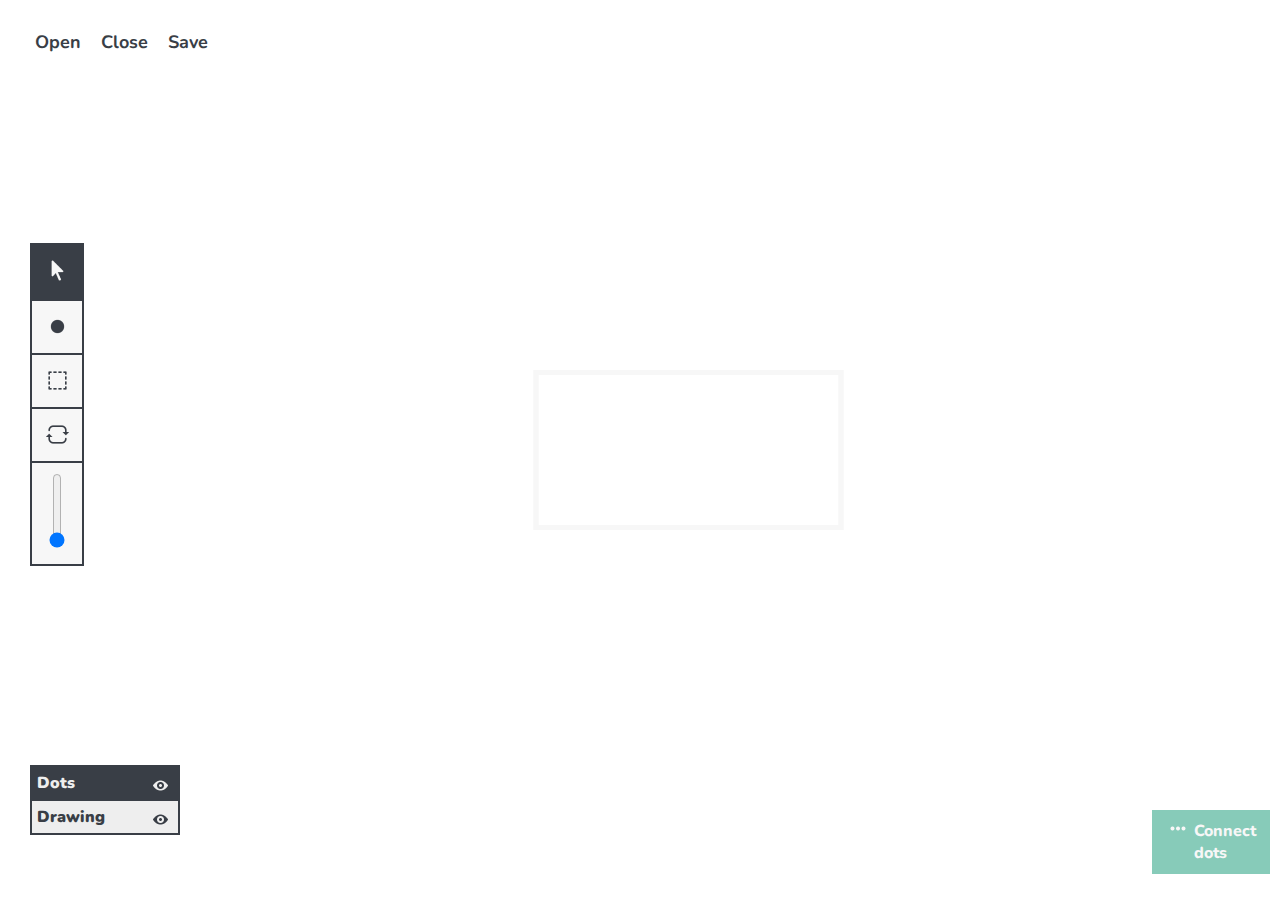
==== 5_Applicativo/index.html @ 453c913c "Inverti puntini" ====
<!DOCTYPE html>

<html>

<head>
	<title> ImageDots </title>

	<meta charset="UTF-8">
	<meta name="author" content="Alexandru Ciobanu">
	<meta name="viewport" content="width=device-width, initial-scale=1.0">

	<link rel="stylesheet" href="Style/style.css">
</head>

<body>
	<div id="app">
		<div id="navbar">
			<!-- <div class="navbar-item">File</div> -->
			<div class="navbar-item">
				<input type="file" style="width:0px;visibility: hidden;" name="file-selector" id="file-selector" accept=".jpg, .jpeg, .png">
				<label id="label-for-file-selector" for="file-selector">Open</label>
			</div>
			<div class="navbar-item"><a onclick="closeImage()">Close</a></div>
			<div class="navbar-item"><a onclick="saveCanvas()">Save</a></div>
		</div>

		<div id="toolbar">
			<!-- Dots layer -->
			<div id="free-mode-option" onclick="selectFreeMode()" style="background-color: #393E46; border-top: none;" class="toolbar-item dot-menu-element">
				<img src="Img/CursorLight.png" alt="">
			</div>
			<div id="add-mode-option" onclick="selectAddMode()" class="toolbar-item dot-menu-element">
				<img src="Img/DotDark.png" alt="">
			</div>
			<div id="select-all-dots-mode-option" onclick="selectAllDots()" class="toolbar-item dot-menu-element"  >
				<img src="Img/SelectDark.png" alt="">
			</div>
			<div id="change-dots-nums-mode-option" onclick="selectChangeDotsNums()" class="toolbar-item dot-menu-element" >
				<img src="Img/ChangeDark.png" alt="">
			</div>
			<div id="delete-option" style="display: none;" onclick="selectDeleteMode()" class="toolbar-item dot-menu-element">
				<img src="Img/Delete.png" alt="">
			</div>
			<div id="range-option" class="toolbar-item dot-menu-element">
				<input id="dotSizeRange" type="range" name="" oninput="getDotSize()" value="5" min="5" max="50" step="5" orient="vertical" >
			</div>
			
			<!-- <div id="add-mode-option" onclick="test()" class="toolbar-item">
				<img src="Img/DotDark.png" alt="">
			</div> -->

			<!-- Drawing layer -->
			<div id="select-free-drawing-mode-option" style="display: none; border-top: none; background-color: #393E46;" onclick="selectDrawingFreeMode()" class="toolbar-item drawing-menu-element">
				<img src="Img/CursorLight.png" alt="">
			</div>
			<div id="select-pen-mode-option" style="display: none;" onclick="selectPenMode()" class="toolbar-item drawing-menu-element">
				<img src="Img/EditDark.png" alt="">
			</div>
			<div id="select-drawing-rect-mode-option" style="display: none;" class="toolbar-item drawing-menu-element" onclick="selectDrawingRectMode()">
				<img src="Img/SquareDark.png" alt="">
			</div>
			<div id="select-drawing-elypse-mode-option" style="display: none;" class="toolbar-item drawing-menu-element" onclick="selectDrawingElypseMode()">
				<img src="Img/CircleDark.png" alt="">
			</div>
			<div id="select-erase-drawing-mode-option" style="display: none;" onclick="selectEraseDrawingMode()" class="toolbar-item drawing-menu-element">
				<img src="Img/EraserDark.png" alt="">
			</div>
			<div id="select-drawing-shape-filled-mode-option" style="display: none;" onclick="selectFill()" class="toolbar-item drawing-menu-element">
				<img src="Img/FillDark.png" alt="">
			</div>

			<div id="range-option" style="display: none;" id="drawing-range-option" class="toolbar-item drawing-menu-element">
				<input id="drawingSizeRange" type="range" name="" oninput="getDrawingSize()" value="1" min="1" max="50" step="5"
					orient="vertical">
			</div>

			<div style="display: none;" class="toolbar-item drawing-menu-element">
				<input type="color" name="" oninput="getDrawingColor()" id="drawing-color-input">
			</div>
		</div>

		<div id="layer-menu">
			<!-- <div class="layer-menu-item">
				<div class="layer-menu-item-text">
					Image
				</div>
				<div class="layer-menu-item-visibility">
					<img src="Img/EyeDark.png" alt="">
				</div>
			</div> -->
			<div id="dots-layer-selection" class="layer-menu-item">
				<div id="dots-layer-selection-text" class="layer-menu-item-text" onclick="selectDotsLayer()">
					Dots
				</div>
				<div class="layer-menu-item-visibility">
					<img id="dots-layer-selection-image" src="Img/EyeDark.png" alt="">
				</div>
			</div>
			<div id="drawing-layer-selection" class="layer-menu-item">
				<div id="drawing-layer-selection-text" class="layer-menu-item-text" onclick="selectDrawingLayer()">
					Drawing
				</div>
				<div class="layer-menu-item-visibility">
					<img id="drawing-layer-selection-image" src="Img/EyeDark.png" alt="">
				</div>
			</div>
		</div>

		<!-- TODO: Aggiungere un remove all dots -->

		<div onclick="connectDots()" id="connect-dots-menu">
			<div id="connect-dots-menu-image">
				<img src="Img/Ellipsis.png" alt="">
			</div>
			<div id="connect-dots-menu-text">Connect dots</div>
		</div>

		<div id="workspace">
			<canvas id="workspace-canvas"></canvas>
			<canvas id="dots-canvas"></canvas>
			<canvas id="drawing-canvas"></canvas>
			<!-- <canvas id="mix-canvas"></canvas> -->
		</div>
	</div>

	<!-- <script src="index.js"></script> -->
	
	
	<script src="Js/dots.js"></script>
	<script src="Js/drawing.js"></script>
	<script src="Js/dots_manager.js"></script>
	<script src="Js/drawing_manager.js"></script>
	<script src="Js/layers.js"></script>
	<script src="Js/main.js"></script>
	
</body>

</html>
---- 5_Applicativo/Style/style.css ----
@import url('https://fonts.googleapis.com/css2?family=Nunito:ital,wght@0,200;0,300;0,400;0,500;0,600;0,700;0,800;0,900;0,1000;1,200;1,300;1,400;1,500;1,600;1,700;1,800;1,900;1,1000&display=swap');

* {
  margin: 0;
  padding: 0;
  font-family: "Nunito", sans-serif;
  box-sizing: border-box;
  color: #393E46;
}



.col-1 {
  width: 8.33%;
}

.col-2 {
  width: 16.66%;
}

.col-3 {
  width: 25%;
}

.col-4 {
  width: 33.33%;
}

.col-5 {
  width: 41.66%;
}

.col-6 {
  width: 50%;
}

.col-7 {
  width: 58.33%;
}

.col-8 {
  width: 66.66%;
}

.col-9 {
  width: 75%;
}

.col-10 {
  width: 83.33%;
}

.col-11 {
  width: 91.66%;
}

.col-12 {
  width: 100%;
}

[class*="col-"] {
  float: left;
  padding: 1px;
  /*padding: 15px;*/
  /*border: 1px solid #232528;*/
}

.row {
  margin-top: 100px;
}

.row::after {
  content: "";
  clear: both;
  display: table;
}

#app {
  height: 90vh;
  /* max-height: 90vh; */
}

#navbar {
  display: flex;
  gap: 20px;
  background-color: #fff;
  position: fixed;
  top: 0;
  left: 0;
  padding: 30px;
  width: 100%;
}

#navbar a {
  text-decoration: none;
}

#navbar a:hover {
  cursor: pointer;
}

.navbar-item {
  color: #393E46;
  font-size: 18px;
  font-weight: 700;
}

.navbar-item:hover{
  cursor: pointer;
}

#toolbar {
  position: fixed;
  top: 27vh;
  left: 30px;
  max-width: 54px;
  background-color: #F7F7F7;
  border: 2px solid #393E46;

  display: flex;
  flex-wrap: wrap;
}

.toolbar-item {
  height: 54px;
  border-top: 2px solid #393E46;
}

.toolbar-item:hover{
  cursor: pointer;
}

.toolbar-item img {
  padding: 12.5px;
}

#layer-menu{
  position: fixed;
  top: 85vh;
  left: 30px;
  background-color: #EEEEEE;
  border: 2px solid #393E46;
  border-top: none;
  display: flex;
  flex-wrap: wrap;
  width: 150px;
}

.layer-menu-item{
  width: 100%;
  border-top: 2px solid #393E46;
  /* padding: 5px; */
  font-weight: 900;
  font-size: 12;

  display: flex;
  align-items: middle;
}

.layer-menu-item-text{
  width: 100%;
  padding: 5px;
}

.layer-menu-item-text:hover{
  cursor: pointer;
}


.layer-menu-item-visibility{
  margin: 5px;
  padding: 5px; 
  width: auto;
  height: 15px;
  background-color: none;
}

.layer-menu-item-visibility img{

}

#workspace {
  margin-top: 10vh;
  /* height: 80vh; */
  margin-left: 25vh;

  display: flex;
  justify-content: center;
  align-items: center;
  height: 100%;
  width: 100%;

  max-width: 170vh;
  max-height: 80vh;

}

canvas {
  position: absolute;
  top: 50%;
  left: 55%;
  transform: translate(-55%, -50%);

  background-color: none;
  border: #F7F7F7 5px solid;
  max-width: 170vh;
  max-height: 80vh;
}

#workspace-canvas{
  z-index: 1;
}

#dots-canvas{
  z-index: 2;
}

#drawing-canvas {
  z-index: 3;
  display: none;
}

#mix-canvas{
  display: none;
}


/* #file-selector::-webkit-file-upload-button {
  visibility: hidden;
}

#file-selector::before {
  content: 'Open';
  display: inline-block;
  outline: none;
  -webkit-user-select: none;
  cursor: pointer;
} */



#file-selecor{
  visibility: hidden
}

#label-for-file-selector:hover{
  cursor: pointer;
}

input[type=range][orient=vertical] {
  appearance: slider-vertical;
  display: inline-block;
  width: 100%;
  height: 75px;
  background: #fff0;
}

input[type=color]{
  border: none;
  width: 50px;
  height: 50px;
  cursor: pointer;

}

#range-option{
  padding: 10px 0;
  height: inherit;
}


#connect-dots-menu{
  position: fixed;
  top: 90%;
  left: 90%;
  display: flex;
  
  background-color: #87CBB9;
  padding: 10px;
  margin-right: 10px;
}

#connect-dots-menu:hover{
  cursor: pointer;
}

#connect-dots-menu-text{
  font-size: 16px;
  font-weight: 800;
  color: #F7F7F7;
}


#connect-dots-menu-img img{
  height: 35px;
  padding-bottom: 15px;
}
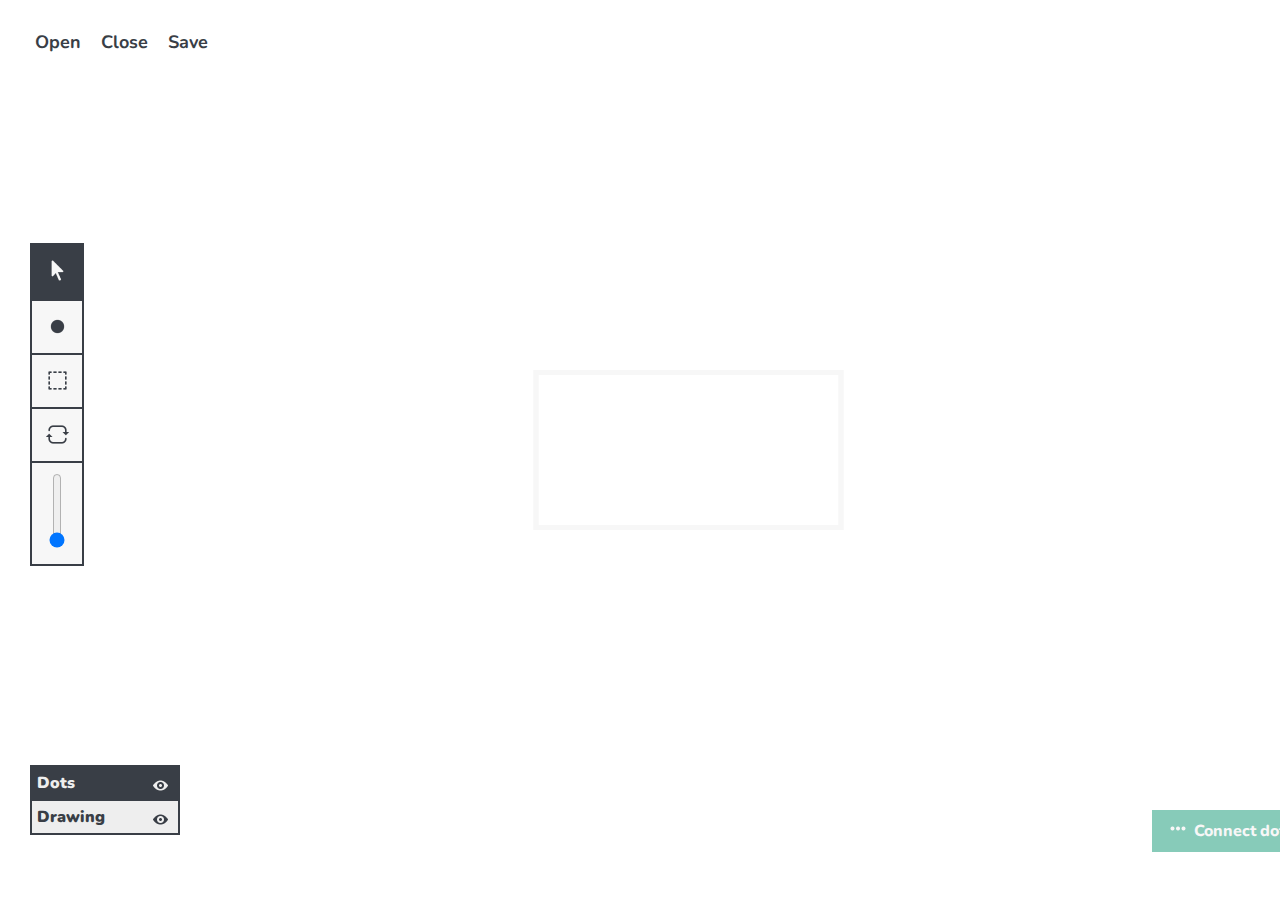
==== commit 4c0eb234: "Menu salvataggio" ====
--- a/5_Applicativo/index.html
+++ b/5_Applicativo/index.html
@@ -10,6 +10,8 @@
 	<meta name="viewport" content="width=device-width, initial-scale=1.0">
 
 	<link rel="stylesheet" href="Style/style.css">
+	<script src="https://printjs-4de6.kxcdn.com/print.min.js"></script>
+	<script src="https://printjs-4de6.kxcdn.com/print.min.css"></script>
 </head>
 
 <body>
@@ -17,11 +19,11 @@
 		<div id="navbar">
 			<!-- <div class="navbar-item">File</div> -->
 			<div class="navbar-item">
-				<input type="file" style="width:0px;visibility: hidden;" name="file-selector" id="file-selector" accept=".jpg, .jpeg, .png">
+				<input type="file" style="width:0px;visibility: hidden;" name="file-selector" id="file-selector" accept=".jpg, .jpeg, .png, .webp">
 				<label id="label-for-file-selector" for="file-selector">Open</label>
 			</div>
 			<div class="navbar-item"><a onclick="closeImage()">Close</a></div>
-			<div class="navbar-item"><a onclick="saveCanvas()">Save</a></div>
+			<div class="navbar-item"><a onclick="openSaveCanvasMenu()">Save</a></div>
 		</div>
 
 		<div id="toolbar">
@@ -37,6 +39,9 @@
 			</div>
 			<div id="change-dots-nums-mode-option" onclick="selectChangeDotsNums()" class="toolbar-item dot-menu-element" >
 				<img src="Img/ChangeDark.png" alt="">
+			</div>
+			<div id="change-dot-num-mode-option" style="display: none;" onclick="selectChangeDotNum()" class="toolbar-item dot-menu-element">
+				<img src="Img/NumbersDark.png" alt="">
 			</div>
 			<div id="delete-option" style="display: none;" onclick="selectDeleteMode()" class="toolbar-item dot-menu-element">
 				<img src="Img/Delete.png" alt="">
@@ -62,6 +67,7 @@
 			<div id="select-drawing-elypse-mode-option" style="display: none;" class="toolbar-item drawing-menu-element" onclick="selectDrawingElypseMode()">
 				<img src="Img/CircleDark.png" alt="">
 			</div>
+			
 			<div id="select-erase-drawing-mode-option" style="display: none;" onclick="selectEraseDrawingMode()" class="toolbar-item drawing-menu-element">
 				<img src="Img/EraserDark.png" alt="">
 			</div>
@@ -79,6 +85,32 @@
 			</div>
 		</div>
 
+		<div onmouseleave="" style="display: none;" id="save-menu">
+			<h1>Save</h1>
+			<div class="container">
+				<!-- <div id="save-canvas-element">
+				
+				</div> -->
+				<div id="save-options-element">
+					<label for="">Name</label>
+					<br>
+					<input id="saveCanvasName" type="text" name="" id="">
+					<br>
+					<br>
+					<input id="saveCanvasIncludeDrawings" checked class="checkbox" type="checkbox" name="areDrawingsDrawn" id="">
+					<label for="areDrawingsDrawn"> Include drawings </label>
+					<br>
+					<input class="checkbox" type="checkbox" name="areDrawingsDrawn" id="">
+					<label for="areDrawingsDrawn"> Connect dots (solution) </label>
+					<br>
+					<input class="checkbox" type="checkbox" name="areDrawingsDrawn" id="">
+					<label for="areDrawingsDrawn"> Include name in the image </label>
+				</div>
+			</div>
+			<div onclick="saveCanvas()" class="save-button">Save</div>
+			<div onclick="printCanvas()" id="print-button" class="save-button">Print</div>
+		</div>
+
 		<div id="layer-menu">
 			<!-- <div class="layer-menu-item">
 				<div class="layer-menu-item-text">
@@ -92,7 +124,7 @@
 				<div id="dots-layer-selection-text" class="layer-menu-item-text" onclick="selectDotsLayer()">
 					Dots
 				</div>
-				<div class="layer-menu-item-visibility">
+				<div class="layer-menu-item-visibility" onclick="selectDotsLayerVisibility()">
 					<img id="dots-layer-selection-image" src="Img/EyeDark.png" alt="">
 				</div>
 			</div>
@@ -100,7 +132,7 @@
 				<div id="drawing-layer-selection-text" class="layer-menu-item-text" onclick="selectDrawingLayer()">
 					Drawing
 				</div>
-				<div class="layer-menu-item-visibility">
+				<div class="layer-menu-item-visibility" onclick="selectDrawingLayerVisibility()">
 					<img id="drawing-layer-selection-image" src="Img/EyeDark.png" alt="">
 				</div>
 			</div>
--- a/5_Applicativo/Style/style.css
+++ b/5_Applicativo/Style/style.css
@@ -175,6 +175,10 @@
   background-color: none;
 }
 
+.layer-menu-item-visibility:hover{
+  cursor: pointer;
+}
+
 .layer-menu-item-visibility img{
 
 }
@@ -278,6 +282,9 @@
   background-color: #87CBB9;
   padding: 10px;
   margin-right: 10px;
+
+  min-width: 150px;
+  white-space: nowrap; 
 }
 
 #connect-dots-menu:hover{
@@ -294,4 +301,65 @@
 #connect-dots-menu-img img{
   height: 35px;
   padding-bottom: 15px;
+}
+
+#save-menu{
+  position: fixed;
+  z-index: 1000;
+
+  width: 350px;
+  height: 300px;
+  top: 50%;
+  left: 50%;
+  margin-top: -150px;
+  margin-left: -175px;
+
+  border: 2px solid #393E46;
+  padding: 30px;
+
+  background-color: #F7F7F7;
+}
+
+#save-menu h1{
+  margin-bottom: 5px;
+}
+
+#save-menu .container{
+  display: flex;
+  width: 100%;
+  margin-bottom: 10px;
+}
+
+#save-options-element{
+  /* padding-left: 30px; */
+}
+
+#save-canvas-element{
+  background-color: #fff;
+  height: 250px;
+  width: 250px;
+  margin-bottom: 25px;
+  border: #393E46 2px solid;
+}
+
+.checkbox{
+  border: 2px solid #393E46;
+  background-color: #fff;
+}
+
+.save-button{
+  text-align: center;
+  background-color: #393E46;
+  color: #EEEEEE;
+  height: 25px;
+  font-size: 12px;
+  margin-bottom: 10px;
+  font-weight: 700;
+  padding: 5px;
+}
+
+#print-button{
+  background-color: #fff;
+  color: #393E46;
+  border: #393E46 1px solid;
 }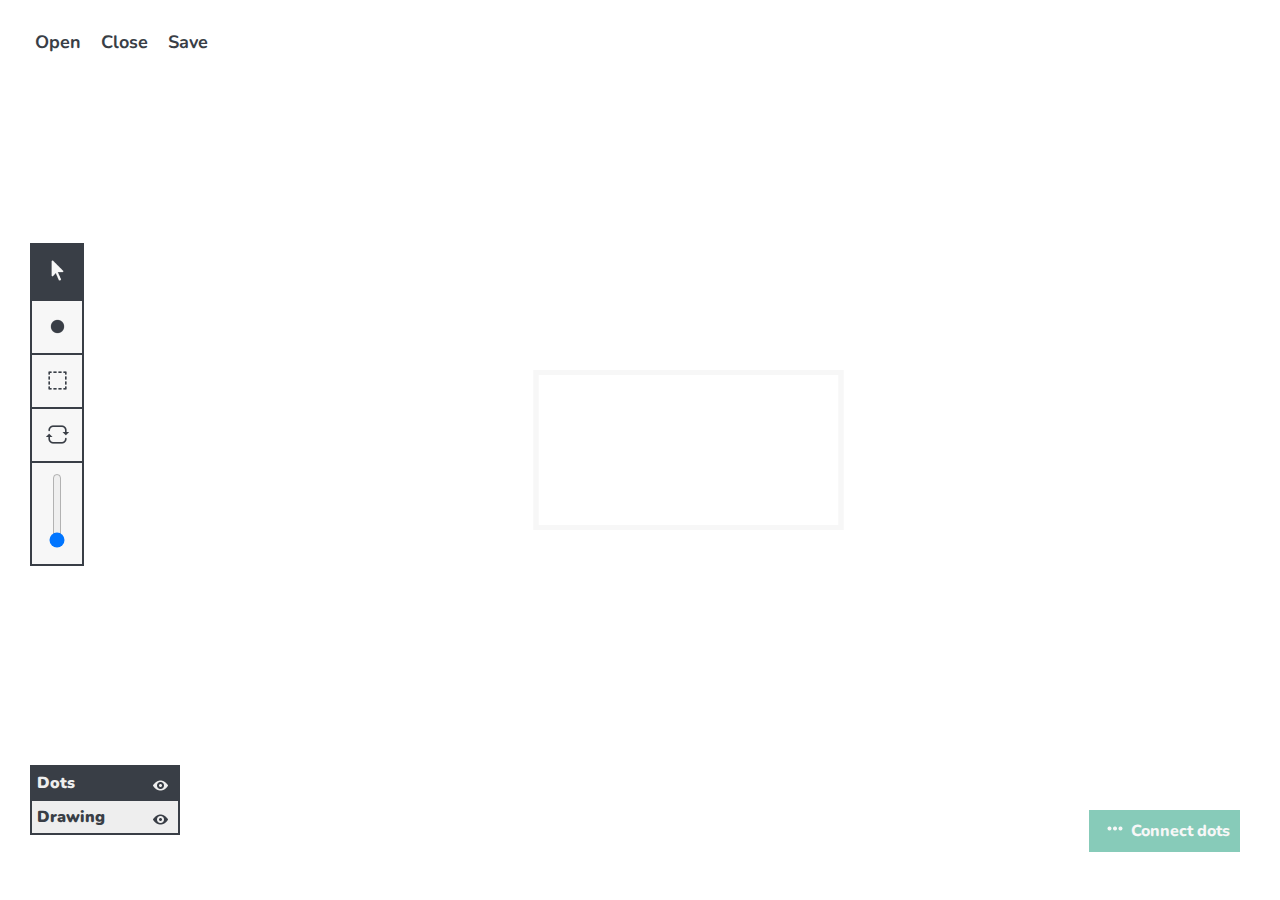
==== commit f7fe2be7: "Azioni su rettangoli ed elissi" ====
--- a/5_Applicativo/index.html
+++ b/5_Applicativo/index.html
@@ -17,7 +17,6 @@
 <body>
 	<div id="app">
 		<div id="navbar">
-			<!-- <div class="navbar-item">File</div> -->
 			<div class="navbar-item">
 				<input type="file" style="width:0px;visibility: hidden;" name="file-selector" id="file-selector" accept=".jpg, .jpeg, .png, .webp">
 				<label id="label-for-file-selector" for="file-selector">Open</label>
@@ -50,9 +49,6 @@
 				<input id="dotSizeRange" type="range" name="" oninput="getDotSize()" value="5" min="5" max="50" step="5" orient="vertical" >
 			</div>
 			
-			<!-- <div id="add-mode-option" onclick="test()" class="toolbar-item">
-				<img src="Img/DotDark.png" alt="">
-			</div> -->
 
 			<!-- Drawing layer -->
 			<div id="select-free-drawing-mode-option" style="display: none; border-top: none; background-color: #393E46;" onclick="selectDrawingFreeMode()" class="toolbar-item drawing-menu-element">
@@ -73,6 +69,10 @@
 			</div>
 			<div id="select-drawing-shape-filled-mode-option" style="display: none;" onclick="selectFill()" class="toolbar-item drawing-menu-element">
 				<img src="Img/FillDark.png" alt="">
+			</div>
+
+			<div id="delete-drawing-option" style="display: none;" onclick="selectDeleteDrawingMode()" class="toolbar-item drawing-menu-element">
+				<img src="Img/Delete.png" alt="">
 			</div>
 
 			<div id="range-option" style="display: none;" id="drawing-range-option" class="toolbar-item drawing-menu-element">
@@ -100,11 +100,11 @@
 					<input id="saveCanvasIncludeDrawings" checked class="checkbox" type="checkbox" name="areDrawingsDrawn" id="">
 					<label for="areDrawingsDrawn"> Include drawings </label>
 					<br>
-					<input class="checkbox" type="checkbox" name="areDrawingsDrawn" id="">
+					<input id="saveCanvasIncludeSolution" class="checkbox" type="checkbox" name="areDrawingsDrawn" id="">
 					<label for="areDrawingsDrawn"> Connect dots (solution) </label>
 					<br>
-					<input class="checkbox" type="checkbox" name="areDrawingsDrawn" id="">
-					<label for="areDrawingsDrawn"> Include name in the image </label>
+					<!-- <input class="checkbox" type="checkbox" name="areDrawingsDrawn" id="">
+					<label for="areDrawingsDrawn"> Include name in the image </label> -->
 				</div>
 			</div>
 			<div onclick="saveCanvas()" class="save-button">Save</div>
--- a/5_Applicativo/Style/style.css
+++ b/5_Applicativo/Style/style.css
@@ -6,9 +6,12 @@
   font-family: "Nunito", sans-serif;
   box-sizing: border-box;
   color: #393E46;
-}
-
-
+  
+}
+
+body{
+  max-width: 100%;
+}
 
 .col-1 {
   width: 8.33%;
@@ -186,17 +189,18 @@
 #workspace {
   margin-top: 10vh;
   /* height: 80vh; */
-  margin-left: 25vh;
+  margin-left: 12.5%;
+  margin-right: 12.5%;
 
   display: flex;
   justify-content: center;
   align-items: center;
   height: 100%;
-  width: 100%;
+  width: 75%;
 
   max-width: 170vh;
   max-height: 80vh;
-
+ 
 }
 
 canvas {
@@ -207,6 +211,7 @@
 
   background-color: none;
   border: #F7F7F7 5px solid;
+
   max-width: 170vh;
   max-height: 80vh;
 }
@@ -276,7 +281,8 @@
 #connect-dots-menu{
   position: fixed;
   top: 90%;
-  left: 90%;
+  /* left: 90%; */
+  right: 30px;
   display: flex;
   
   background-color: #87CBB9;
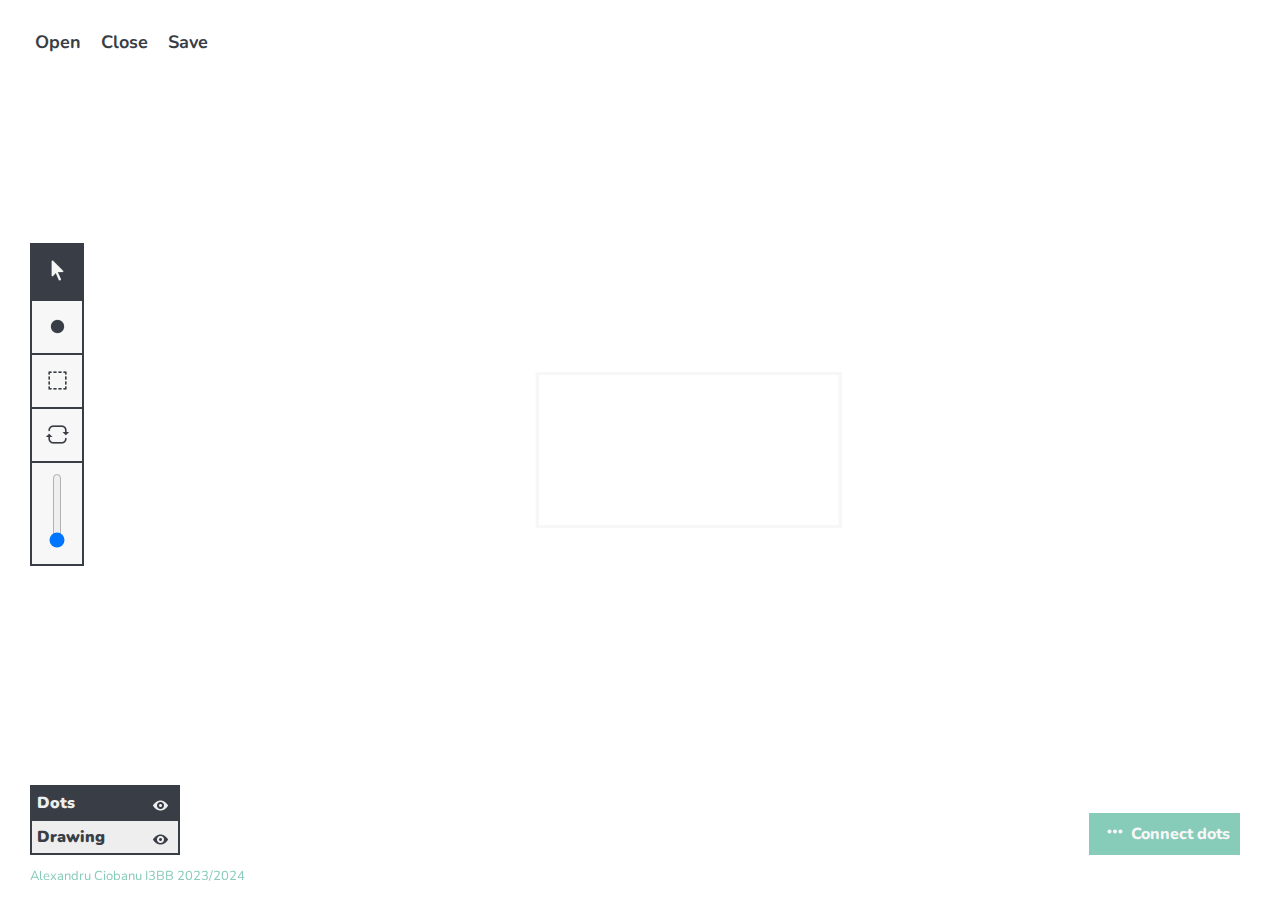
==== commit 9a88bc24: "Modifiche varie" ====
--- a/5_Applicativo/index.html
+++ b/5_Applicativo/index.html
@@ -23,6 +23,7 @@
 			</div>
 			<div class="navbar-item"><a onclick="closeImage()">Close</a></div>
 			<div class="navbar-item"><a onclick="openSaveCanvasMenu()">Save</a></div>
+
 		</div>
 
 		<div id="toolbar">
@@ -109,6 +110,7 @@
 			</div>
 			<div onclick="saveCanvas()" class="save-button">Save</div>
 			<div onclick="printCanvas()" id="print-button" class="save-button">Print</div>
+			<div onclick="closeSaveCanvasMenu()" id="print-button" class="save-button">Cancel</div>
 		</div>
 
 		<div id="layer-menu">
@@ -138,8 +140,6 @@
 			</div>
 		</div>
 
-		<!-- TODO: Aggiungere un remove all dots -->
-
 		<div onclick="connectDots()" id="connect-dots-menu">
 			<div id="connect-dots-menu-image">
 				<img src="Img/Ellipsis.png" alt="">
@@ -152,6 +152,10 @@
 			<canvas id="dots-canvas"></canvas>
 			<canvas id="drawing-canvas"></canvas>
 			<!-- <canvas id="mix-canvas"></canvas> -->
+		</div>
+
+		<div id="footer">
+			Alexandru Ciobanu I3BB 2023/2024
 		</div>
 	</div>
 
--- a/5_Applicativo/Style/style.css
+++ b/5_Applicativo/Style/style.css
@@ -122,6 +122,7 @@
 
   display: flex;
   flex-wrap: wrap;
+  z-index: 100;
 }
 
 .toolbar-item {
@@ -139,7 +140,8 @@
 
 #layer-menu{
   position: fixed;
-  top: 85vh;
+  /* top: 85vh; */
+  bottom: 5vh;
   left: 30px;
   background-color: #EEEEEE;
   border: 2px solid #393E46;
@@ -147,6 +149,8 @@
   display: flex;
   flex-wrap: wrap;
   width: 150px;
+
+  z-index: 100;
 }
 
 .layer-menu-item{
@@ -210,7 +214,7 @@
   transform: translate(-55%, -50%);
 
   background-color: none;
-  border: #F7F7F7 5px solid;
+  border: #F7F7F7 3px solid;
 
   max-width: 170vh;
   max-height: 80vh;
@@ -277,11 +281,11 @@
   height: inherit;
 }
 
-
 #connect-dots-menu{
   position: fixed;
-  top: 90%;
+  /* top: 90%; */
   /* left: 90%; */
+  bottom: 5vh;
   right: 30px;
   display: flex;
   
@@ -291,6 +295,8 @@
 
   min-width: 150px;
   white-space: nowrap; 
+
+  z-index: 100;
 }
 
 #connect-dots-menu:hover{
@@ -359,13 +365,26 @@
   color: #EEEEEE;
   height: 25px;
   font-size: 12px;
-  margin-bottom: 10px;
+  margin-bottom: 5px;
   font-weight: 700;
   padding: 5px;
+}
+
+.save-button:hover{
+  cursor: pointer;
 }
 
 #print-button{
   background-color: #fff;
   color: #393E46;
   border: #393E46 1px solid;
+}
+
+#footer{
+  padding-left: 30px;
+  position: fixed;
+  bottom: 15px;
+  width: 100%;
+  font-size: 13px;
+  color: #87CBB9;
 }